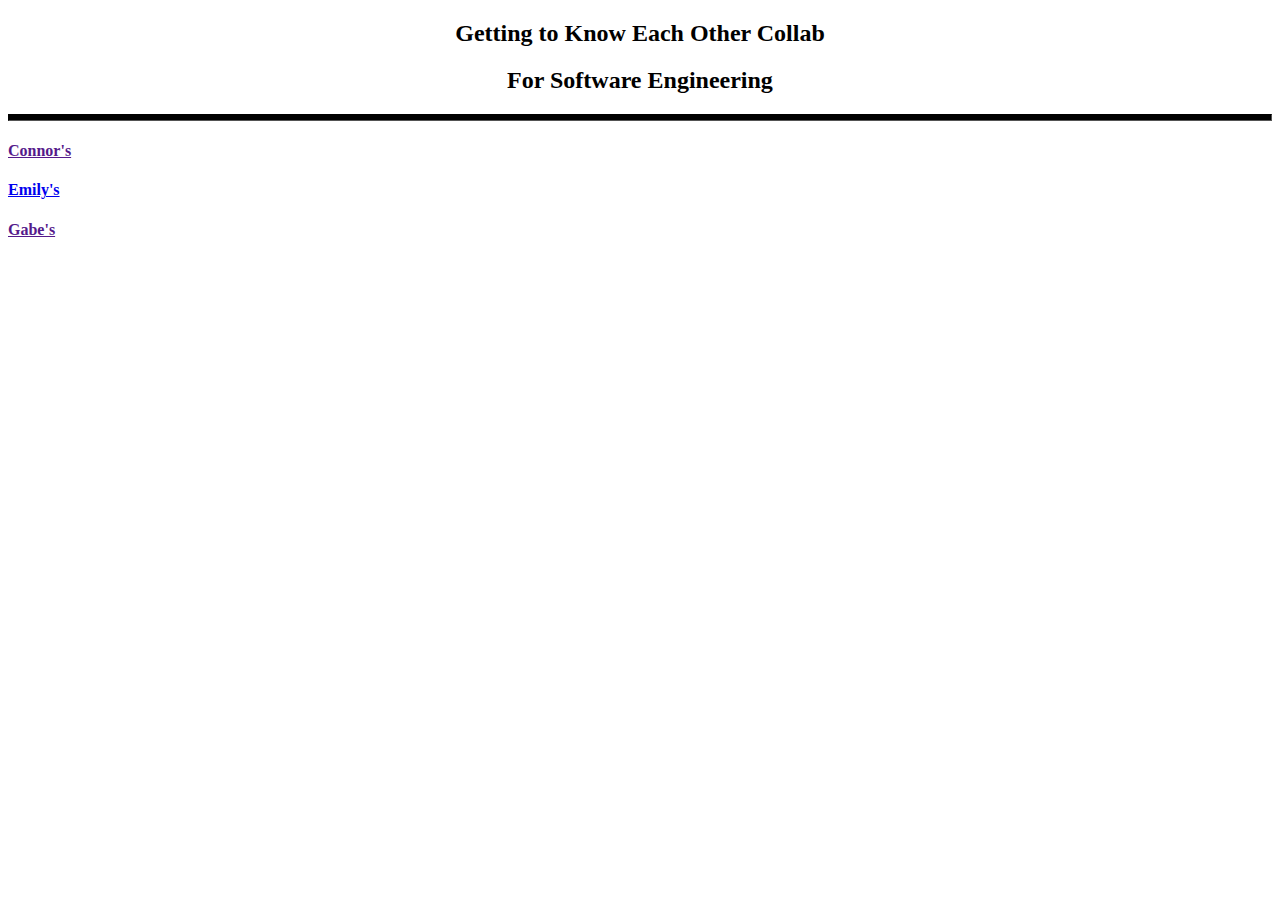
==== index.html @ 799ca559 "Added link to my page and changed my name to be correct." ====
<!DOCTYPE html>
<html lang="en">
<head>
	<title> Getting to Know Each Other Collab </title>
	<link rel="stylesheet" type="text/css" href="index.css" media="screen">
</head>
<body>
	<center>
	<h2> Getting to Know Each Other Collab </h2>
	<h2> For Software Engineering </h2>
	</center>
	<hr style="background-color: black; border-color: black; height: 5px">
	<h4><a href ="">Connor's</a></h4>
	<h4><a href ="EmilyOConnell/emilyPage.html">Emily's</a></h4>
	<h4><a href ="">Gabe's</a></h4>	
</body>
</html>
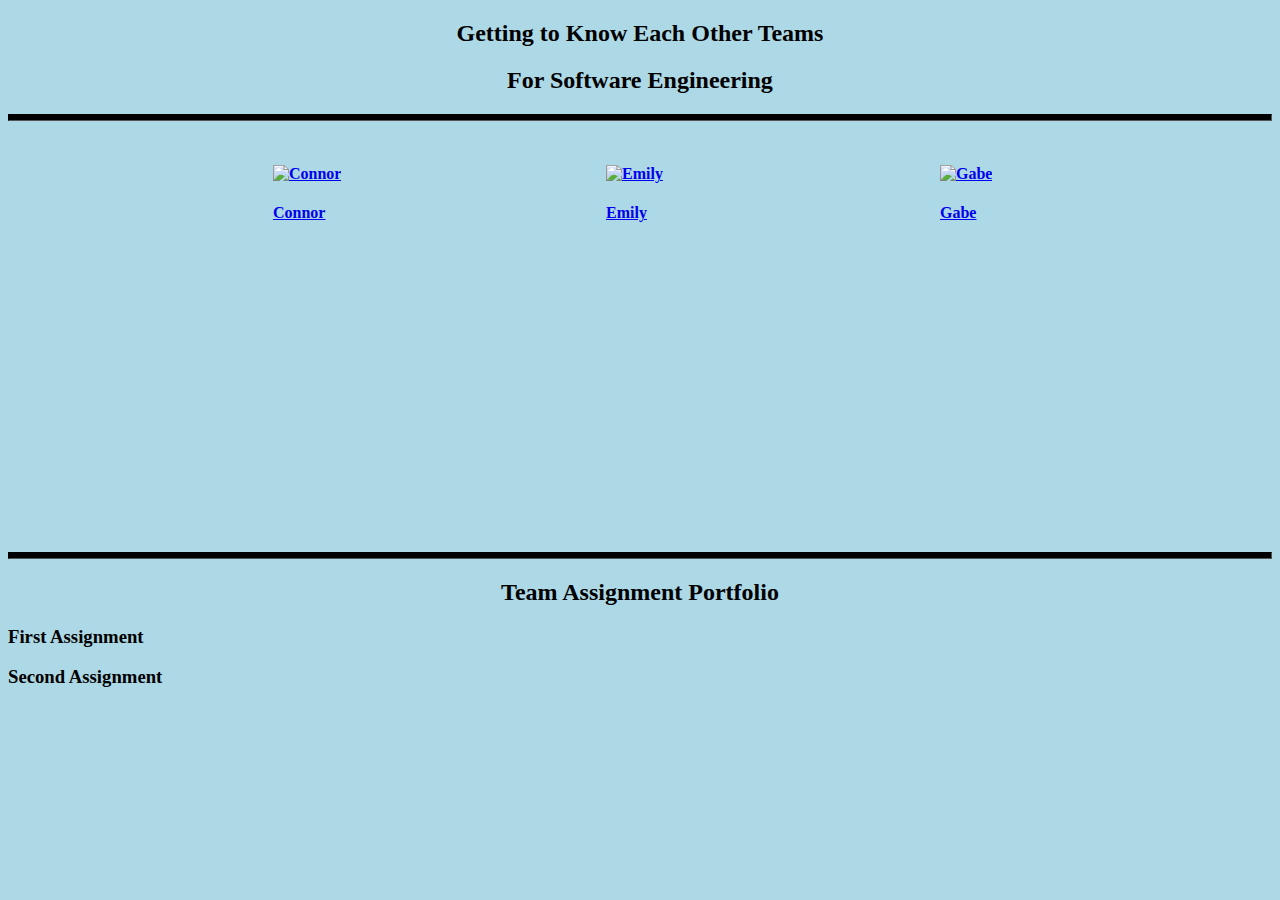
==== commit 46bed01a: "Add files via upload" ====
--- a/index.html
+++ b/index.html
@@ -1,17 +1,30 @@
 <!DOCTYPE html>
 <html lang="en">
 <head>
-	<title> Getting to Know Each Other Collab </title>
+	<title> Getting to Know Each Other Teams </title>
 	<link rel="stylesheet" type="text/css" href="index.css" media="screen">
 </head>
 <body>
-	<center>
-	<h2> Getting to Know Each Other Collab </h2>
-	<h2> For Software Engineering </h2>
-	</center>
+	<h2 id="cnt"> Getting to Know Each Other Teams </h2>
+	<h2 id="cnt"> For Software Engineering </h2>
 	<hr style="background-color: black; border-color: black; height: 5px">
-	<h4><a href ="">Connor's</a></h4>
-	<h4><a href ="EmilyOConnell/emilyPage.html">Emily's</a></h4>
-	<h4><a href ="">Gabe's</a></h4>	
+	<div class="container">
+	<div id="left">
+	<h4><a href ="https://orange-sky-013aef210.1.azurestaticapps.net/ConnorIndex.html"><img src="ConnorImage.jpg" width="300" height="400" alt ="Connor"></a></h4>
+	<h4><a href ="https://orange-sky-013aef210.1.azurestaticapps.net/ConnorIndex.html">Connor</a></h4>
+	</div>
+	<div id="center">
+	<h4><a href ="https://orange-sky-013aef210.1.azurestaticapps.net/emilyPage.html"><img src="emilyImage.jpg" width="300" height="400" alt ="Emily"></a></h4>
+	<h4><a href ="https://orange-sky-013aef210.1.azurestaticapps.net/emilyPage.html">Emily</a></h4>
+	</div>
+	<div id="right">
+	<h4><a href ="https://orange-sky-013aef210.1.azurestaticapps.net/GettingtoKnowMeGabe.html"><img src="GabePic.jpg" width="300" height="400" alt ="Gabe"></a></h4>
+	<h4><a href ="https://orange-sky-013aef210.1.azurestaticapps.net/GettingtoKnowMeGabe.html">Gabe</a></h4>
+	</div>
+	</div>
+	<hr style="background-color: black; border-color: black; height: 5px">	
+	<h2 id="cnt"> Team Assignment Portfolio </h2>
+	<h3> First Assignment </h3>
+	<h3> Second Assignment </h3>
 </body>
 </html>
--- a/index.css
+++ b/index.css
@@ -0,0 +1,27 @@
+#cnt {
+    text-align: center;
+}
+.container {
+    width: 1000px;
+    height: 400px;            
+    padding-top: 15px;
+    padding-left: 15px;
+    padding-right: 15px;
+    margin-left: 250px;
+}
+#left {
+    float: left;
+    width: 333px;
+}
+#center {
+   float: left;
+    width: 334px;
+}
+#right {
+    float: right;
+    width: 333px;
+}
+
+* {
+    background-color: lightblue;
+}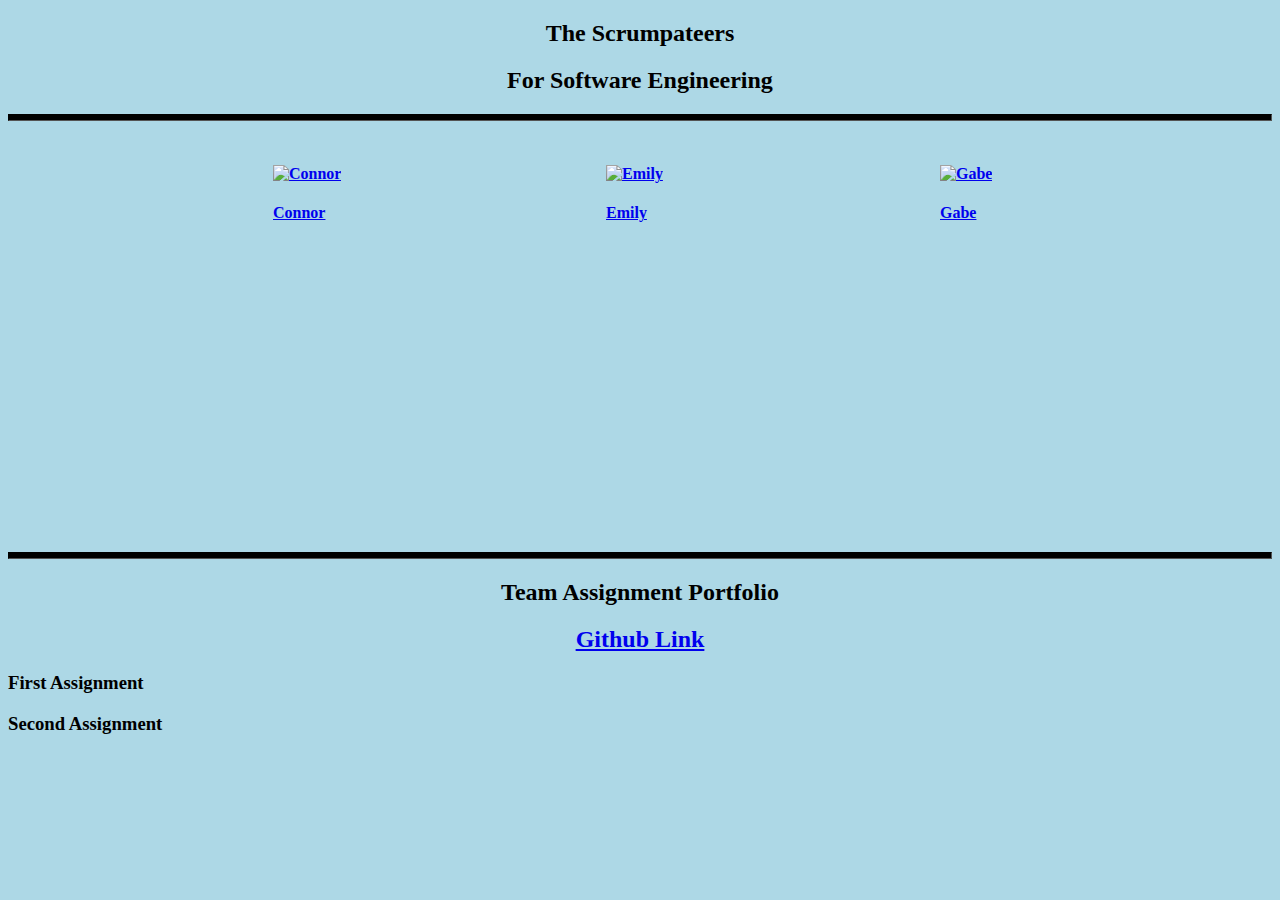
==== commit 8abda8c9: "Update index.html" ====
--- a/index.html
+++ b/index.html
@@ -5,7 +5,7 @@
 	<link rel="stylesheet" type="text/css" href="index.css" media="screen">
 </head>
 <body>
-	<h2 id="cnt"> Getting to Know Each Other Teams </h2>
+	<h2 id="cnt"> The Scrumpateers </h2>
 	<h2 id="cnt"> For Software Engineering </h2>
 	<hr style="background-color: black; border-color: black; height: 5px">
 	<div class="container">
@@ -14,8 +14,8 @@
 	<h4><a href ="https://orange-sky-013aef210.1.azurestaticapps.net/ConnorIndex.html">Connor</a></h4>
 	</div>
 	<div id="center">
-	<h4><a href ="https://orange-sky-013aef210.1.azurestaticapps.net/emilyPage.html"><img src="emilyImage.jpg" width="300" height="400" alt ="Emily"></a></h4>
-	<h4><a href ="https://orange-sky-013aef210.1.azurestaticapps.net/emilyPage.html">Emily</a></h4>
+	<h4><a href ="EmilyOConnell\emilyPage.html"><img src="EmilyOConnell\emilyImage.jpg" width="300" height="400" alt ="Emily"></a></h4>
+	<h4><a href ="EmilyOConnell\emilyPage.html">Emily</a></h4>
 	</div>
 	<div id="right">
 	<h4><a href ="https://orange-sky-013aef210.1.azurestaticapps.net/GettingtoKnowMeGabe.html"><img src="GabePic.jpg" width="300" height="400" alt ="Gabe"></a></h4>
@@ -24,6 +24,7 @@
 	</div>
 	<hr style="background-color: black; border-color: black; height: 5px">	
 	<h2 id="cnt"> Team Assignment Portfolio </h2>
+	<h2 id="cnt"><a href ="https://orange-sky-013aef210.1.azurestaticapps.net/GettingtoKnowMeGabe.html"> Github Link</a></h2>
 	<h3> First Assignment </h3>
 	<h3> Second Assignment </h3>
 </body>
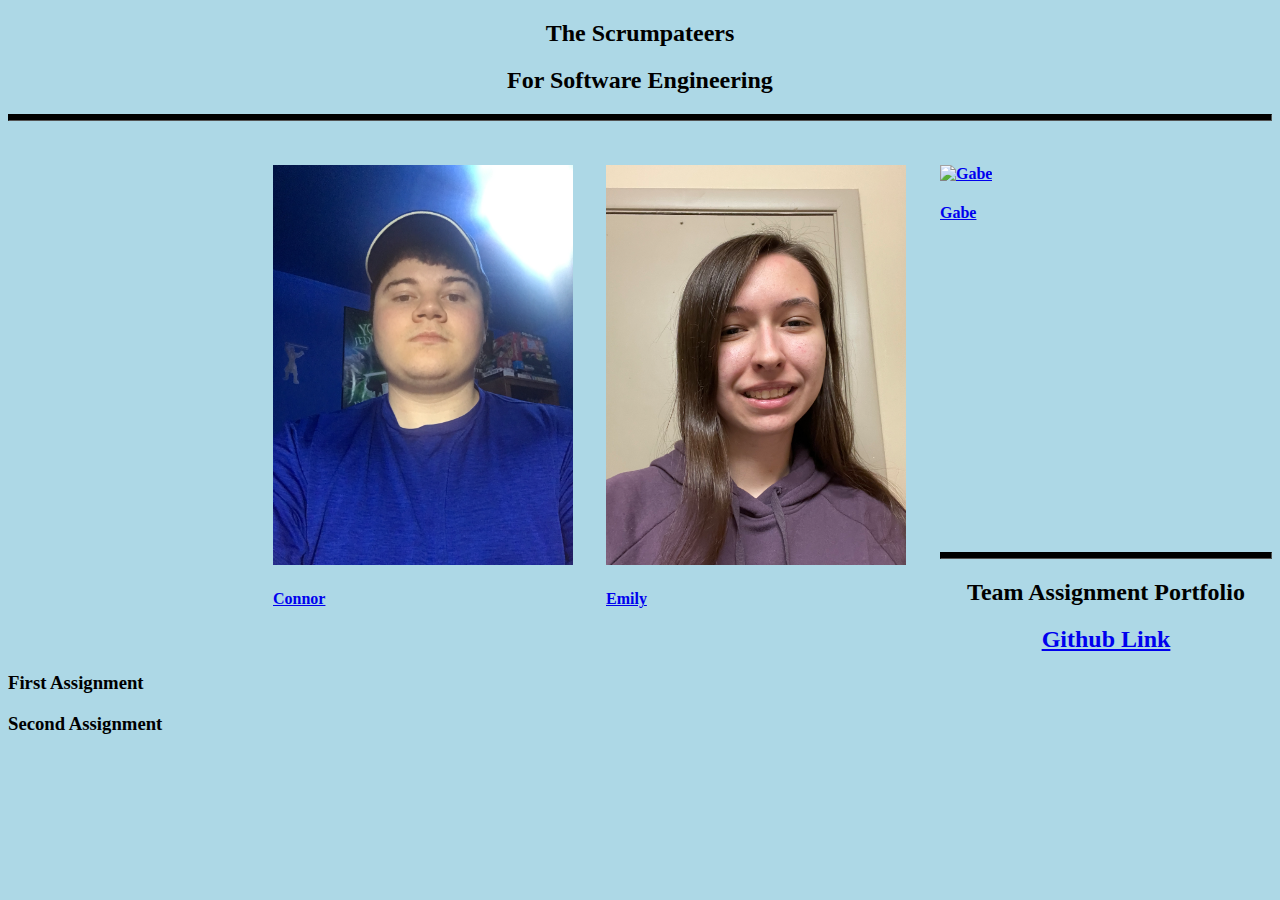
==== commit 07a08ec7: "Update index.html" ====
--- a/index.html
+++ b/index.html
@@ -10,11 +10,11 @@
 	<hr style="background-color: black; border-color: black; height: 5px">
 	<div class="container">
 	<div id="left">
-	<h4><a href ="https://orange-sky-013aef210.1.azurestaticapps.net/ConnorIndex.html"><img src="ConnorImage.jpg" width="300" height="400" alt ="Connor"></a></h4>
-	<h4><a href ="https://orange-sky-013aef210.1.azurestaticapps.net/ConnorIndex.html">Connor</a></h4>
+	<h4><a href ="Connor\ConnorIndex.html"><img src="Connor\ConnorImage.jpg" width="300" height="400" alt ="Connor"></a></h4>
+	<h4><a href ="Connor\ConnorIndex.html">Connor</a></h4>
 	</div>
 	<div id="center">
-	<h4><a href ="EmilyOConnell\emilyPage.html"><img src="EmilyOConnell\emilyImage.jpg" width="300" height="400" alt ="Emily"></a></h4>
+	<h4><a href ="EmilyOConnell\emilyPage.html"><img src="EmilyOConnell\emilyImage.JPG" width="300" height="400" alt ="Emily"></a></h4>
 	<h4><a href ="EmilyOConnell\emilyPage.html">Emily</a></h4>
 	</div>
 	<div id="right">
@@ -24,7 +24,7 @@
 	</div>
 	<hr style="background-color: black; border-color: black; height: 5px">	
 	<h2 id="cnt"> Team Assignment Portfolio </h2>
-	<h2 id="cnt"><a href ="https://orange-sky-013aef210.1.azurestaticapps.net/GettingtoKnowMeGabe.html"> Github Link</a></h2>
+	<h2 id="cnt"><a href ="https://github.com/cthompson4/scrumpateers"> Github Link</a></h2>
 	<h3> First Assignment </h3>
 	<h3> Second Assignment </h3>
 </body>
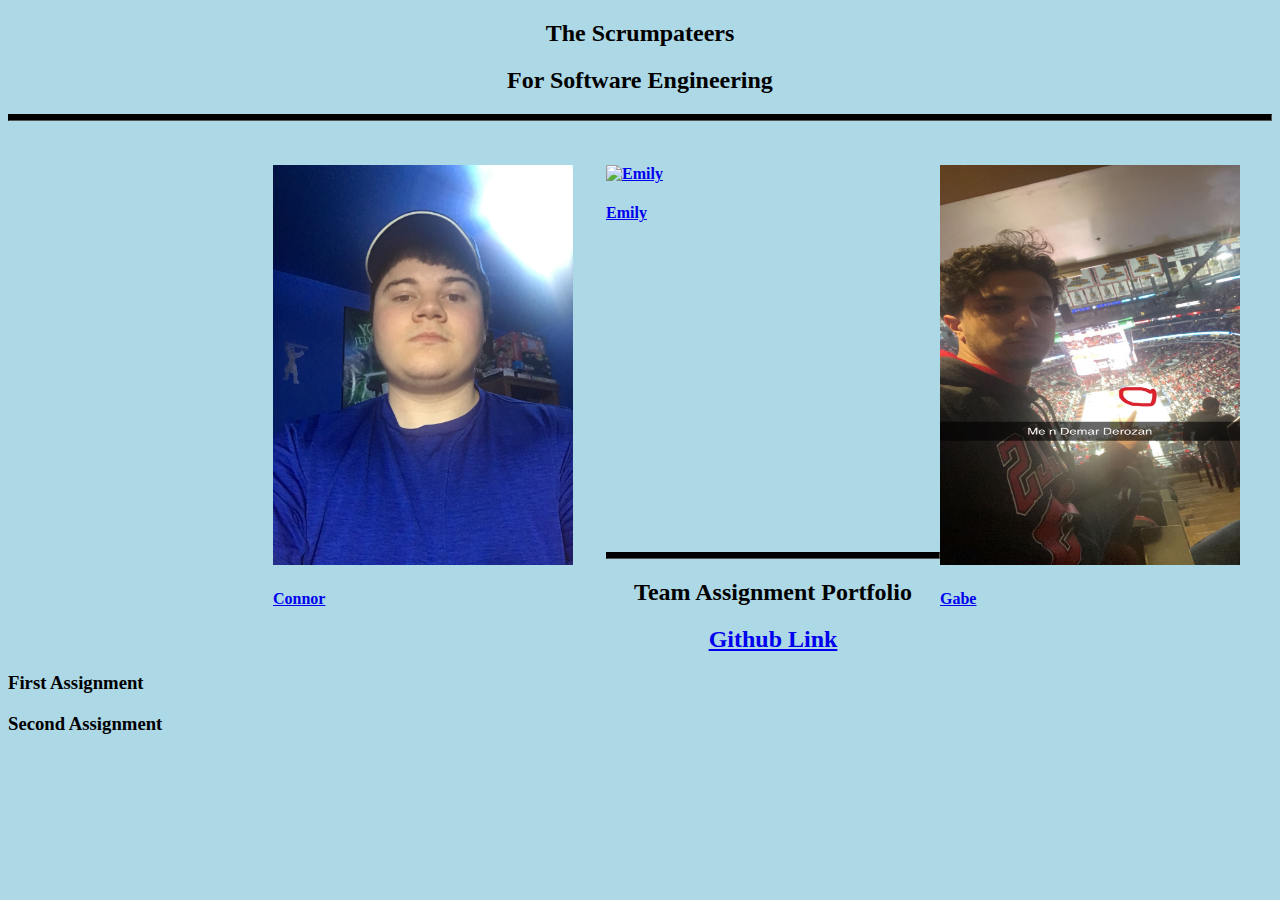
==== commit 5b57adc3: "changed link for my page" ====
--- a/index.html
+++ b/index.html
@@ -18,8 +18,8 @@
 	<h4><a href ="EmilyOConnell\emilyPage.html">Emily</a></h4>
 	</div>
 	<div id="right">
-	<h4><a href ="https://orange-sky-013aef210.1.azurestaticapps.net/GettingtoKnowMeGabe.html"><img src="GabePic.jpg" width="300" height="400" alt ="Gabe"></a></h4>
-	<h4><a href ="https://orange-sky-013aef210.1.azurestaticapps.net/GettingtoKnowMeGabe.html">Gabe</a></h4>
+	<h4><a href ="GettingToKnowMeGabe/GettingToKnowMeGabe.html"><img src="GettingToKnowMeGabe/GabePic.JPG" width="300" height="400" alt ="Gabe"></a></h4>
+	<h4><a href ="GettingToKnowMeGabe/GettingToKnowMeGabe.html">Gabe</a></h4>
 	</div>
 	</div>
 	<hr style="background-color: black; border-color: black; height: 5px">	
